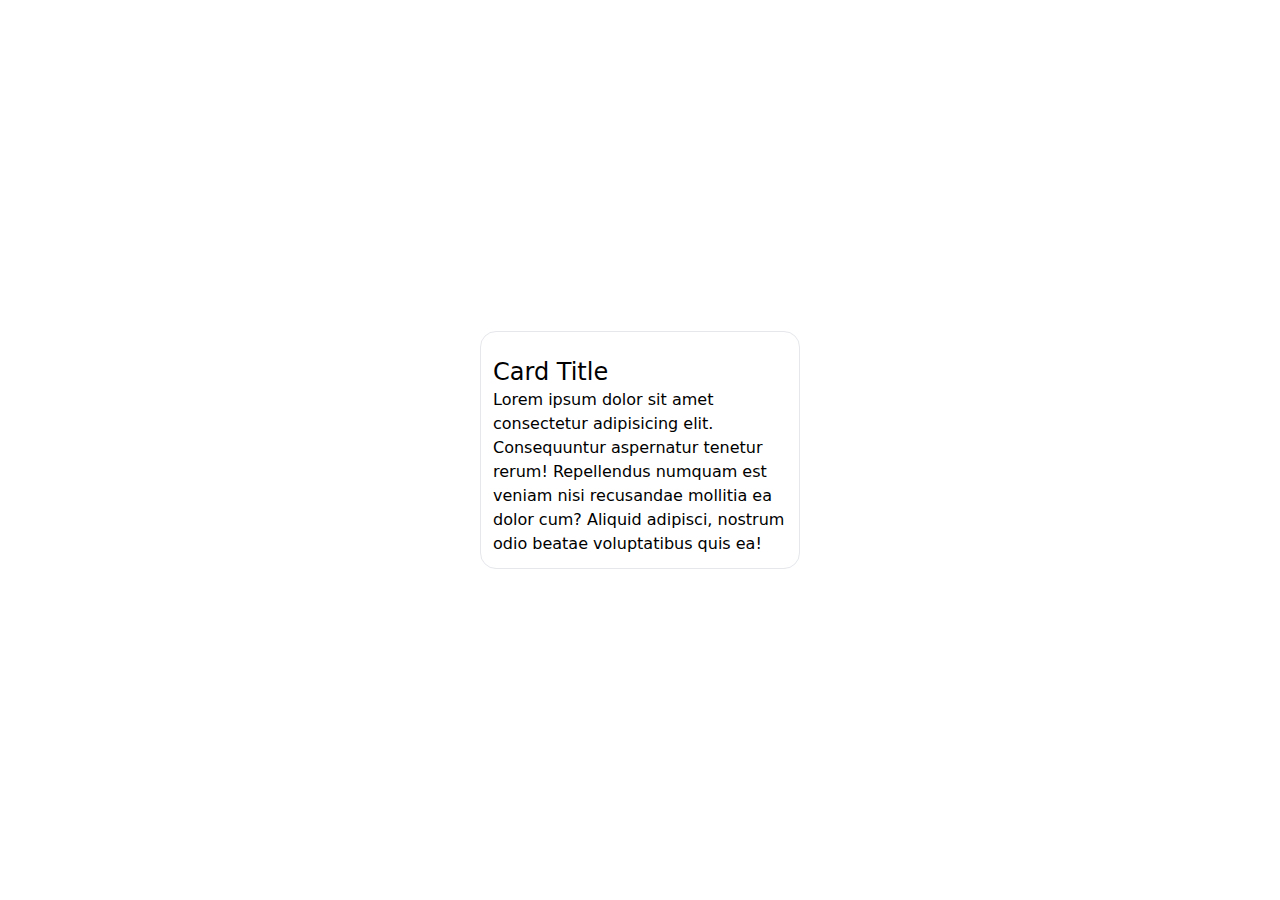
==== src/1_card_exe.html @ 5182b726 "card component" ====
<!doctype html>
<html>

<head>
    <meta charset="UTF-8">
    <meta name="viewport" content="width=device-width, initial-scale=1.0">
    <link href="output.css" rel="stylesheet">
</head>

<body>
    <div class="h-screen   shadow shadow-green-800 flex justify-center items-center ">
        <div class="card w-80  border p-3 rounded-2xl">

            <img class="w-full rounded-md " src="https://imgupscaler.com/images/samples/animal-after.webp" alt="">
            <div class="mt-3">
                <h1 class="text-2xl">Card Title</h1>
                <p>Lorem ipsum dolor sit amet consectetur adipisicing elit. Consequuntur aspernatur tenetur rerum!
                    Repellendus numquam est veniam nisi recusandae mollitia ea dolor cum? Aliquid adipisci, nostrum odio
                    beatae voluptatibus quis ea!</p>
            </div>
        </div>
    </div>
</body>

</html>
---- src/output.css ----
/*
! tailwindcss v3.4.1 | MIT License | https://tailwindcss.com
*/

/*
1. Prevent padding and border from affecting element width. (https://github.com/mozdevs/cssremedy/issues/4)
2. Allow adding a border to an element by just adding a border-width. (https://github.com/tailwindcss/tailwindcss/pull/116)
*/

*,
::before,
::after {
  box-sizing: border-box;
  /* 1 */
  border-width: 0;
  /* 2 */
  border-style: solid;
  /* 2 */
  border-color: #e5e7eb;
  /* 2 */
}

::before,
::after {
  --tw-content: '';
}

/*
1. Use a consistent sensible line-height in all browsers.
2. Prevent adjustments of font size after orientation changes in iOS.
3. Use a more readable tab size.
4. Use the user's configured `sans` font-family by default.
5. Use the user's configured `sans` font-feature-settings by default.
6. Use the user's configured `sans` font-variation-settings by default.
7. Disable tap highlights on iOS
*/

html,
:host {
  line-height: 1.5;
  /* 1 */
  -webkit-text-size-adjust: 100%;
  /* 2 */
  -moz-tab-size: 4;
  /* 3 */
  -o-tab-size: 4;
     tab-size: 4;
  /* 3 */
  font-family: ui-sans-serif, system-ui, sans-serif, "Apple Color Emoji", "Segoe UI Emoji", "Segoe UI Symbol", "Noto Color Emoji";
  /* 4 */
  font-feature-settings: normal;
  /* 5 */
  font-variation-settings: normal;
  /* 6 */
  -webkit-tap-highlight-color: transparent;
  /* 7 */
}

/*
1. Remove the margin in all browsers.
2. Inherit line-height from `html` so users can set them as a class directly on the `html` element.
*/

body {
  margin: 0;
  /* 1 */
  line-height: inherit;
  /* 2 */
}

/*
1. Add the correct height in Firefox.
2. Correct the inheritance of border color in Firefox. (https://bugzilla.mozilla.org/show_bug.cgi?id=190655)
3. Ensure horizontal rules are visible by default.
*/

hr {
  height: 0;
  /* 1 */
  color: inherit;
  /* 2 */
  border-top-width: 1px;
  /* 3 */
}

/*
Add the correct text decoration in Chrome, Edge, and Safari.
*/

abbr:where([title]) {
  -webkit-text-decoration: underline dotted;
          text-decoration: underline dotted;
}

/*
Remove the default font size and weight for headings.
*/

h1,
h2,
h3,
h4,
h5,
h6 {
  font-size: inherit;
  font-weight: inherit;
}

/*
Reset links to optimize for opt-in styling instead of opt-out.
*/

a {
  color: inherit;
  text-decoration: inherit;
}

/*
Add the correct font weight in Edge and Safari.
*/

b,
strong {
  font-weight: bolder;
}

/*
1. Use the user's configured `mono` font-family by default.
2. Use the user's configured `mono` font-feature-settings by default.
3. Use the user's configured `mono` font-variation-settings by default.
4. Correct the odd `em` font sizing in all browsers.
*/

code,
kbd,
samp,
pre {
  font-family: ui-monospace, SFMono-Regular, Menlo, Monaco, Consolas, "Liberation Mono", "Courier New", monospace;
  /* 1 */
  font-feature-settings: normal;
  /* 2 */
  font-variation-settings: normal;
  /* 3 */
  font-size: 1em;
  /* 4 */
}

/*
Add the correct font size in all browsers.
*/

small {
  font-size: 80%;
}

/*
Prevent `sub` and `sup` elements from affecting the line height in all browsers.
*/

sub,
sup {
  font-size: 75%;
  line-height: 0;
  position: relative;
  vertical-align: baseline;
}

sub {
  bottom: -0.25em;
}

sup {
  top: -0.5em;
}

/*
1. Remove text indentation from table contents in Chrome and Safari. (https://bugs.chromium.org/p/chromium/issues/detail?id=999088, https://bugs.webkit.org/show_bug.cgi?id=201297)
2. Correct table border color inheritance in all Chrome and Safari. (https://bugs.chromium.org/p/chromium/issues/detail?id=935729, https://bugs.webkit.org/show_bug.cgi?id=195016)
3. Remove gaps between table borders by default.
*/

table {
  text-indent: 0;
  /* 1 */
  border-color: inherit;
  /* 2 */
  border-collapse: collapse;
  /* 3 */
}

/*
1. Change the font styles in all browsers.
2. Remove the margin in Firefox and Safari.
3. Remove default padding in all browsers.
*/

button,
input,
optgroup,
select,
textarea {
  font-family: inherit;
  /* 1 */
  font-feature-settings: inherit;
  /* 1 */
  font-variation-settings: inherit;
  /* 1 */
  font-size: 100%;
  /* 1 */
  font-weight: inherit;
  /* 1 */
  line-height: inherit;
  /* 1 */
  color: inherit;
  /* 1 */
  margin: 0;
  /* 2 */
  padding: 0;
  /* 3 */
}

/*
Remove the inheritance of text transform in Edge and Firefox.
*/

button,
select {
  text-transform: none;
}

/*
1. Correct the inability to style clickable types in iOS and Safari.
2. Remove default button styles.
*/

button,
[type='button'],
[type='reset'],
[type='submit'] {
  -webkit-appearance: button;
  /* 1 */
  background-color: transparent;
  /* 2 */
  background-image: none;
  /* 2 */
}

/*
Use the modern Firefox focus style for all focusable elements.
*/

:-moz-focusring {
  outline: auto;
}

/*
Remove the additional `:invalid` styles in Firefox. (https://github.com/mozilla/gecko-dev/blob/2f9eacd9d3d995c937b4251a5557d95d494c9be1/layout/style/res/forms.css#L728-L737)
*/

:-moz-ui-invalid {
  box-shadow: none;
}

/*
Add the correct vertical alignment in Chrome and Firefox.
*/

progress {
  vertical-align: baseline;
}

/*
Correct the cursor style of increment and decrement buttons in Safari.
*/

::-webkit-inner-spin-button,
::-webkit-outer-spin-button {
  height: auto;
}

/*
1. Correct the odd appearance in Chrome and Safari.
2. Correct the outline style in Safari.
*/

[type='search'] {
  -webkit-appearance: textfield;
  /* 1 */
  outline-offset: -2px;
  /* 2 */
}

/*
Remove the inner padding in Chrome and Safari on macOS.
*/

::-webkit-search-decoration {
  -webkit-appearance: none;
}

/*
1. Correct the inability to style clickable types in iOS and Safari.
2. Change font properties to `inherit` in Safari.
*/

::-webkit-file-upload-button {
  -webkit-appearance: button;
  /* 1 */
  font: inherit;
  /* 2 */
}

/*
Add the correct display in Chrome and Safari.
*/

summary {
  display: list-item;
}

/*
Removes the default spacing and border for appropriate elements.
*/

blockquote,
dl,
dd,
h1,
h2,
h3,
h4,
h5,
h6,
hr,
figure,
p,
pre {
  margin: 0;
}

fieldset {
  margin: 0;
  padding: 0;
}

legend {
  padding: 0;
}

ol,
ul,
menu {
  list-style: none;
  margin: 0;
  padding: 0;
}

/*
Reset default styling for dialogs.
*/

dialog {
  padding: 0;
}

/*
Prevent resizing textareas horizontally by default.
*/

textarea {
  resize: vertical;
}

/*
1. Reset the default placeholder opacity in Firefox. (https://github.com/tailwindlabs/tailwindcss/issues/3300)
2. Set the default placeholder color to the user's configured gray 400 color.
*/

input::-moz-placeholder, textarea::-moz-placeholder {
  opacity: 1;
  /* 1 */
  color: #9ca3af;
  /* 2 */
}

input::placeholder,
textarea::placeholder {
  opacity: 1;
  /* 1 */
  color: #9ca3af;
  /* 2 */
}

/*
Set the default cursor for buttons.
*/

button,
[role="button"] {
  cursor: pointer;
}

/*
Make sure disabled buttons don't get the pointer cursor.
*/

:disabled {
  cursor: default;
}

/*
1. Make replaced elements `display: block` by default. (https://github.com/mozdevs/cssremedy/issues/14)
2. Add `vertical-align: middle` to align replaced elements more sensibly by default. (https://github.com/jensimmons/cssremedy/issues/14#issuecomment-634934210)
   This can trigger a poorly considered lint error in some tools but is included by design.
*/

img,
svg,
video,
canvas,
audio,
iframe,
embed,
object {
  display: block;
  /* 1 */
  vertical-align: middle;
  /* 2 */
}

/*
Constrain images and videos to the parent width and preserve their intrinsic aspect ratio. (https://github.com/mozdevs/cssremedy/issues/14)
*/

img,
video {
  max-width: 100%;
  height: auto;
}

/* Make elements with the HTML hidden attribute stay hidden by default */

[hidden] {
  display: none;
}

*, ::before, ::after {
  --tw-border-spacing-x: 0;
  --tw-border-spacing-y: 0;
  --tw-translate-x: 0;
  --tw-translate-y: 0;
  --tw-rotate: 0;
  --tw-skew-x: 0;
  --tw-skew-y: 0;
  --tw-scale-x: 1;
  --tw-scale-y: 1;
  --tw-pan-x:  ;
  --tw-pan-y:  ;
  --tw-pinch-zoom:  ;
  --tw-scroll-snap-strictness: proximity;
  --tw-gradient-from-position:  ;
  --tw-gradient-via-position:  ;
  --tw-gradient-to-position:  ;
  --tw-ordinal:  ;
  --tw-slashed-zero:  ;
  --tw-numeric-figure:  ;
  --tw-numeric-spacing:  ;
  --tw-numeric-fraction:  ;
  --tw-ring-inset:  ;
  --tw-ring-offset-width: 0px;
  --tw-ring-offset-color: #fff;
  --tw-ring-color: rgb(59 130 246 / 0.5);
  --tw-ring-offset-shadow: 0 0 #0000;
  --tw-ring-shadow: 0 0 #0000;
  --tw-shadow: 0 0 #0000;
  --tw-shadow-colored: 0 0 #0000;
  --tw-blur:  ;
  --tw-brightness:  ;
  --tw-contrast:  ;
  --tw-grayscale:  ;
  --tw-hue-rotate:  ;
  --tw-invert:  ;
  --tw-saturate:  ;
  --tw-sepia:  ;
  --tw-drop-shadow:  ;
  --tw-backdrop-blur:  ;
  --tw-backdrop-brightness:  ;
  --tw-backdrop-contrast:  ;
  --tw-backdrop-grayscale:  ;
  --tw-backdrop-hue-rotate:  ;
  --tw-backdrop-invert:  ;
  --tw-backdrop-opacity:  ;
  --tw-backdrop-saturate:  ;
  --tw-backdrop-sepia:  ;
}

::backdrop {
  --tw-border-spacing-x: 0;
  --tw-border-spacing-y: 0;
  --tw-translate-x: 0;
  --tw-translate-y: 0;
  --tw-rotate: 0;
  --tw-skew-x: 0;
  --tw-skew-y: 0;
  --tw-scale-x: 1;
  --tw-scale-y: 1;
  --tw-pan-x:  ;
  --tw-pan-y:  ;
  --tw-pinch-zoom:  ;
  --tw-scroll-snap-strictness: proximity;
  --tw-gradient-from-position:  ;
  --tw-gradient-via-position:  ;
  --tw-gradient-to-position:  ;
  --tw-ordinal:  ;
  --tw-slashed-zero:  ;
  --tw-numeric-figure:  ;
  --tw-numeric-spacing:  ;
  --tw-numeric-fraction:  ;
  --tw-ring-inset:  ;
  --tw-ring-offset-width: 0px;
  --tw-ring-offset-color: #fff;
  --tw-ring-color: rgb(59 130 246 / 0.5);
  --tw-ring-offset-shadow: 0 0 #0000;
  --tw-ring-shadow: 0 0 #0000;
  --tw-shadow: 0 0 #0000;
  --tw-shadow-colored: 0 0 #0000;
  --tw-blur:  ;
  --tw-brightness:  ;
  --tw-contrast:  ;
  --tw-grayscale:  ;
  --tw-hue-rotate:  ;
  --tw-invert:  ;
  --tw-saturate:  ;
  --tw-sepia:  ;
  --tw-drop-shadow:  ;
  --tw-backdrop-blur:  ;
  --tw-backdrop-brightness:  ;
  --tw-backdrop-contrast:  ;
  --tw-backdrop-grayscale:  ;
  --tw-backdrop-hue-rotate:  ;
  --tw-backdrop-invert:  ;
  --tw-backdrop-opacity:  ;
  --tw-backdrop-saturate:  ;
  --tw-backdrop-sepia:  ;
}

.mt-3 {
  margin-top: 0.75rem;
}

.flex {
  display: flex;
}

.h-screen {
  height: 100vh;
}

.w-8 {
  width: 2rem;
}

.w-80 {
  width: 20rem;
}

.w-full {
  width: 100%;
}

.w-\[400px\] {
  width: 400px;
}

.items-center {
  align-items: center;
}

.justify-center {
  justify-content: center;
}

.rounded {
  border-radius: 0.25rem;
}

.rounded-2xl {
  border-radius: 1rem;
}

.rounded-md {
  border-radius: 0.375rem;
}

.border {
  border-width: 1px;
}

.bg-yellow-300 {
  --tw-bg-opacity: 1;
  background-color: rgb(253 224 71 / var(--tw-bg-opacity));
}

.p-3 {
  padding: 0.75rem;
}

.text-3xl {
  font-size: 1.875rem;
  line-height: 2.25rem;
}

.text-2xl {
  font-size: 1.5rem;
  line-height: 2rem;
}

.font-bold {
  font-weight: 700;
}

.text-yellow-400 {
  --tw-text-opacity: 1;
  color: rgb(250 204 21 / var(--tw-text-opacity));
}

.underline {
  text-decoration-line: underline;
}

.shadow {
  --tw-shadow: 0 1px 3px 0 rgb(0 0 0 / 0.1), 0 1px 2px -1px rgb(0 0 0 / 0.1);
  --tw-shadow-colored: 0 1px 3px 0 var(--tw-shadow-color), 0 1px 2px -1px var(--tw-shadow-color);
  box-shadow: var(--tw-ring-offset-shadow, 0 0 #0000), var(--tw-ring-shadow, 0 0 #0000), var(--tw-shadow);
}

.shadow-lg {
  --tw-shadow: 0 10px 15px -3px rgb(0 0 0 / 0.1), 0 4px 6px -4px rgb(0 0 0 / 0.1);
  --tw-shadow-colored: 0 10px 15px -3px var(--tw-shadow-color), 0 4px 6px -4px var(--tw-shadow-color);
  box-shadow: var(--tw-ring-offset-shadow, 0 0 #0000), var(--tw-ring-shadow, 0 0 #0000), var(--tw-shadow);
}

.shadow-green-300 {
  --tw-shadow-color: #86efac;
  --tw-shadow: var(--tw-shadow-colored);
}

.shadow-green-800 {
  --tw-shadow-color: #166534;
  --tw-shadow: var(--tw-shadow-colored);
}
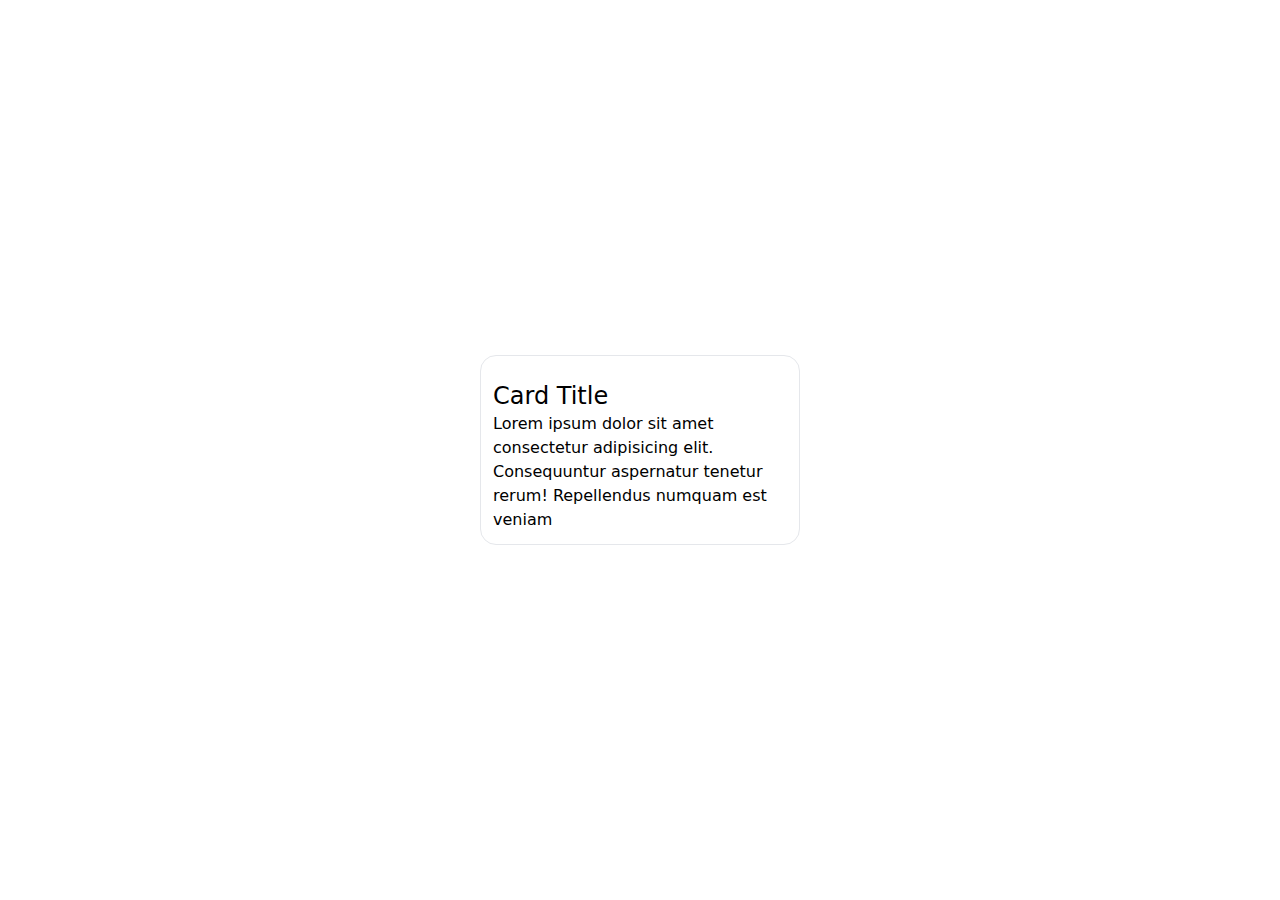
==== commit 04328f8d: "Update lesson one" ====
--- a/src/1_card_exe.html
+++ b/src/1_card_exe.html
@@ -15,8 +15,7 @@
             <div class="mt-3">
                 <h1 class="text-2xl">Card Title</h1>
                 <p>Lorem ipsum dolor sit amet consectetur adipisicing elit. Consequuntur aspernatur tenetur rerum!
-                    Repellendus numquam est veniam nisi recusandae mollitia ea dolor cum? Aliquid adipisci, nostrum odio
-                    beatae voluptatibus quis ea!</p>
+                    Repellendus numquam est veniam </p>
             </div>
         </div>
     </div>
